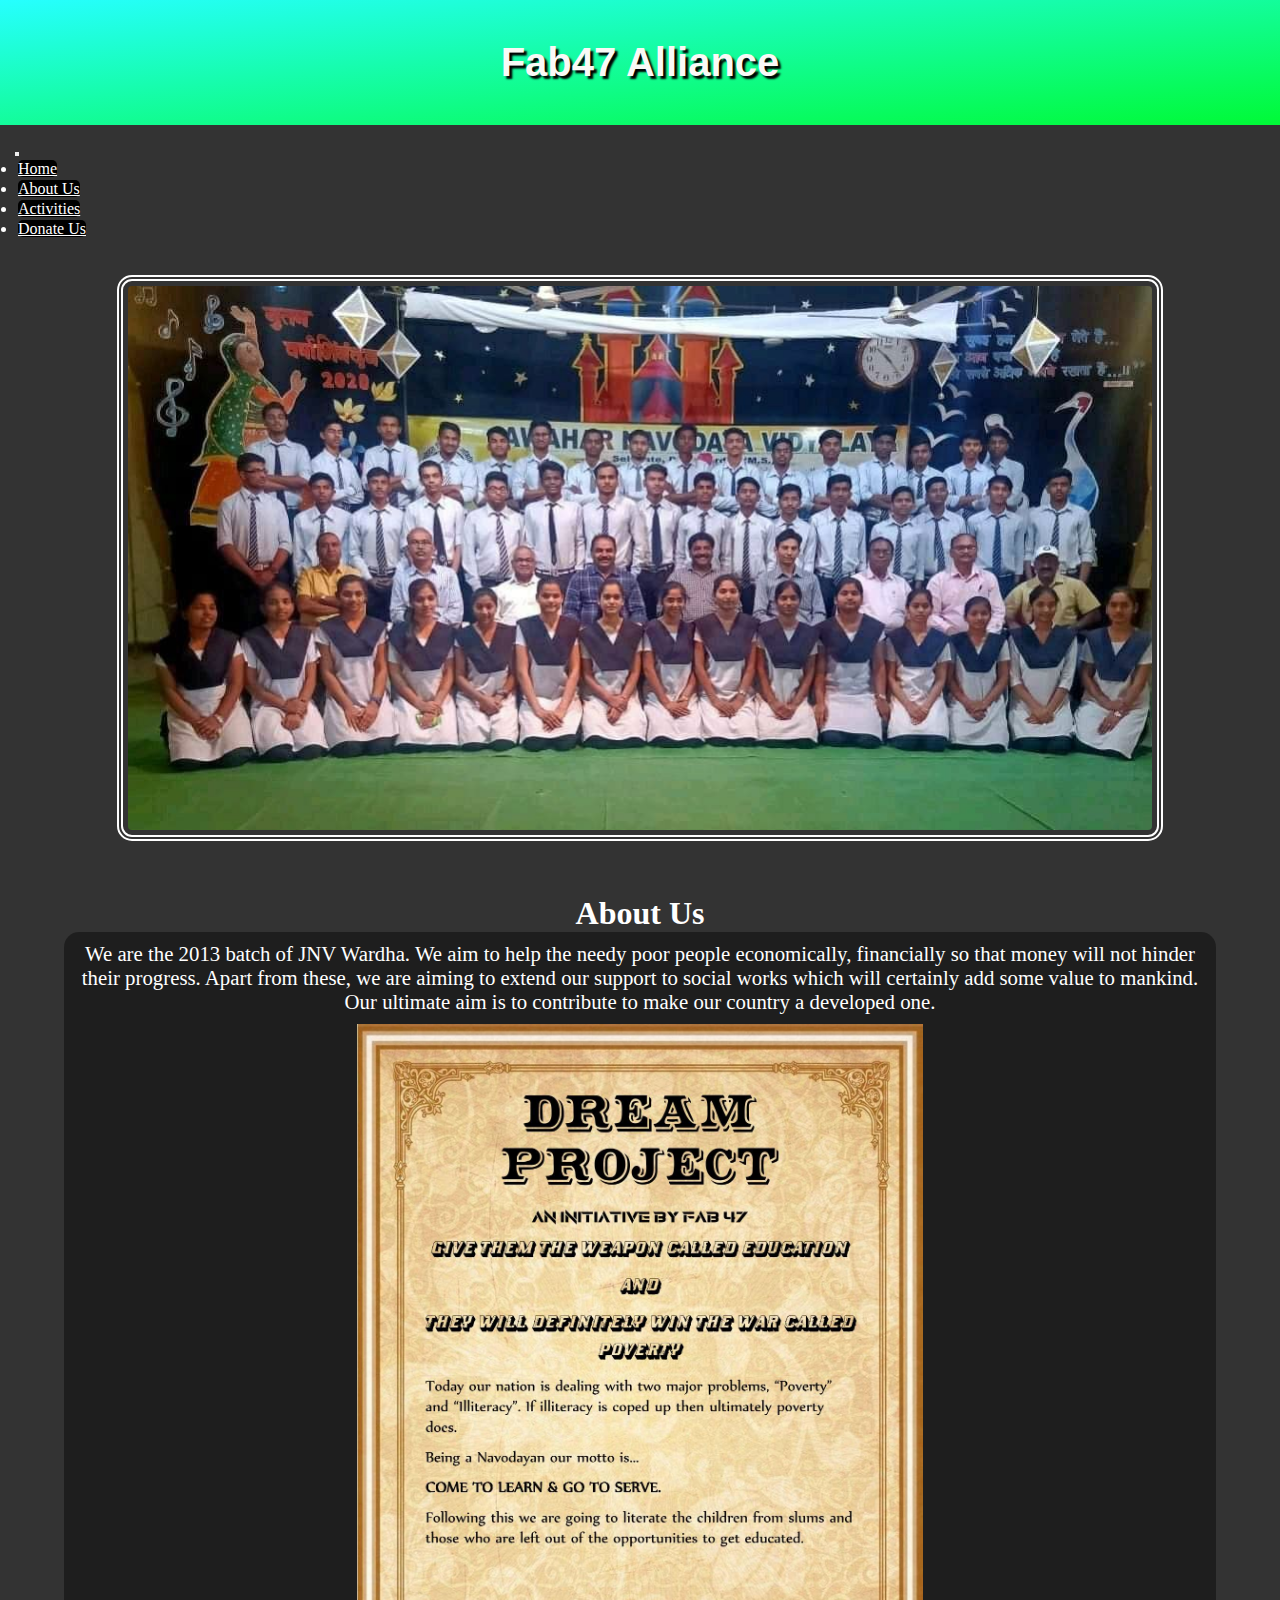
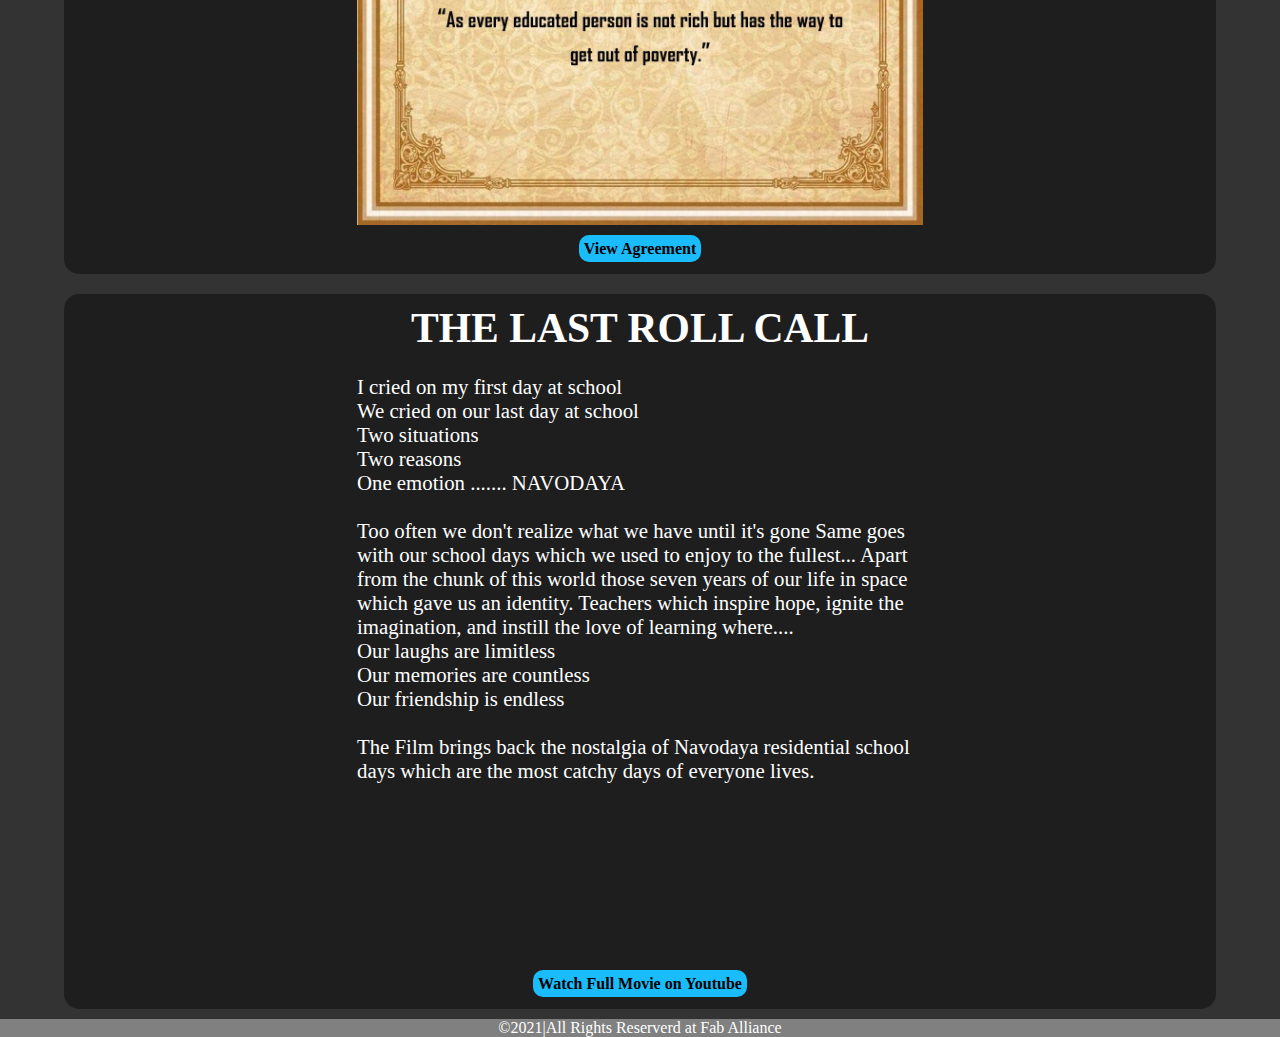
==== index.html @ 1cc44c47 "sticky nav" ====
<!DOCTYPE html>
<html>
    <!-- Site developed By Vinay Tajane on 15 Aug 2021 -->

<head>
    <meta charset="UTF-8">
    <meta http-equiv="X-UA-Compatible" content="IE=edge">
    <meta name="viewport" content="width=device-width, initial-scale=1.0">
    <title>Fab@47|Home</title>
    <!-- starting of bootstrap link -->
    <link href="https://cdn.jsdelivr.net/npm/bootstrap@5.1.0/dist/css/bootstrap.min.css" rel="stylesheet" integrity="sha384-KyZXEAg3QhqLMpG8r+8fhAXLRk2vvoC2f3B09zVXn8CA5QIVfZOJ3BCsw2P0p/We" crossorigin="anonymous">
    <script src="https://code.jquery.com/jquery-3.3.1.slim.min.js" integrity="sha384-q8i/X+965DzO0rT7abK41JStQIAqVgRVzpbzo5smXKp4YfRvH+8abtTE1Pi6jizo" crossorigin="anonymous"></script>
    <script src="https://cdnjs.cloudflare.com/ajax/libs/popper.js/1.14.3/umd/popper.min.js" integrity="sha384-ZMP7rVo3mIykV+2+9J3UJ46jBk0WLaUAdn689aCwoqbBJiSnjAK/l8WvCWPIPm49" crossorigin="anonymous"></script>
    <script src="https://stackpath.bootstrapcdn.com/bootstrap/4.1.3/js/bootstrap.min.js" integrity="sha384-ChfqqxuZUCnJSK3+MXmPNIyE6ZbWh2IMqE241rYiqJxyMiZ6OW/JmZQ5stwEULTy" crossorigin="anonymous"></script>
    <!-- ending of bootstrap link   -->
    <link rel="stylesheet" href="nav.css">
    <link rel="stylesheet" href="style.css">
    <link rel="shortcut icon" href="img/favicon.ico" type="image/x-icon">
</head>

<body>
    <header>
        <h1>Fab47 Alliance</h1>
    </header>
        <nav class="navbar sticky-top navbar-expand-lg navbar-dark bg-dark">
          <button class="navbar-toggler" type="button" data-toggle="collapse" data-target="#navbarTogglerDemo03" aria-controls="navbarTogglerDemo03" aria-expanded="false" aria-label="Toggle navigation">
            <span class="navbar-toggler-icon"></span>
          </button>
          <div class="collapse navbar-collapse justify-content-md-center" id="navbarTogglerDemo03">
            <ul class="navbar-nav text-center mr-auto mt-2 mt-lg-0">
			  <li class="nav-item">
				<a class="nav-link active" aria-current="page" href="#">Home</a>
			  </li>
			  <li class="nav-item">
				<a class="nav-link" href="#about_us">About Us</a>
			  </li>
			  <li class="nav-item">
				<a class="nav-link" href="activity.html">Activities</a>
			  </li>
              <li class="nav-item">
				<a class="nav-link" href="Payment_form.html">Donate Us</a>
			  </li>
			</ul>
		  </div>
		</div>
	  </nav>

    <img src="img/FabG.jpg" alt="Group Image" class="Group">
    <div id="about_us">
        <br><br><br>
        <h1>About Us</h1>
        <div class="about_us">
            <p>We are the 2013 batch of JNV Wardha. We aim to help the needy poor people economically, financially so that money will not hinder their progress. Apart from these, we are aiming to extend our support to social works which will certainly add some value to mankind. Our ultimate aim is to contribute to make our country a developed one.</p>
            <img src="img/Agrfront.jpg" alt="The Agreement" class="agreement">
            <a target="_blank" href="img/Agreement.pdf">View Agreement</a>
        </div>
    </div>
    <div class="tall">
        <h1>THE LAST ROLL CALL</h1>
        <div class="tallpara">
        <p>I cried on my first day at school</p>
        <p>We cried on our last day at school</p>
        <p>Two situations</p>
        <p>Two reasons</p>
        <p>One emotion ....... NAVODAYA</p>
        <br>
        <p>Too often we don't realize what we have until it's gone Same goes with our school days which we used to enjoy to the fullest... Apart from the chunk of this world those seven years of our life in space which gave us an identity. Teachers which inspire hope, ignite the imagination, and instill the love of learning where....</p>
        <p>Our laughs are limitless</p>
        <p>Our memories are countless</p>
        <p>Our friendship is endless</p>
        <br>
        <p>The Film brings back the nostalgia of Navodaya residential school days which are the most catchy days of everyone lives.

        </p>
    </div>
        <iframe src="https://www.youtube.com/embed/UygsYubXQI0" title="YouTube video player" frameborder="0" allow="accelerometer; autoplay; clipboard-write; encrypted-media; gyroscope; picture-in-picture" allowfullscreen></iframe>
        <br>
        <a href="https://youtu.be/MaGoFgRYoC4">Watch Full Movie on Youtube</a>
    </div>
    <footer>
        <p>&copy;2021|All Rights Reserverd at Fab Alliance</p>
    </footer>

</body>

</html>
---- nav.css ----
nav{padding: 15px;}
nav ul li a{
  background-color: black;
  color: white;
  border-radius: 5px;
  margin: 1px;
}
nav ul li{margin: 2px;}

li a:hover{background-color: coral;
  
}
footer{text-align: center;
background-color: gray;}
---- style.css ----
*{margin: 0px;
padding: 0px;
}

body{
  background-color: #333;
  color: white;
}

header {
  background-image: linear-gradient(to bottom right,rgb(38, 255, 255), rgb(0, 250, 54));
  padding: 40px;}

header h1 {text-align: center;
  font-family:Verdana, Geneva, Tahoma, sans-serif;
font-size: 40px;
text-shadow: 3px 3px 2px black;
color:#FAF9F6;
}
nav ul{
  justify-content:center;
}



.Group {
width: 80%;
display: block;
margin: auto;
margin-top: 20px;
border-radius: 15px;
padding: 5px;
border: 6px double white;
  }

  .agreement{
    width: 50%;
    display: block;
    margin: auto;
    padding:10px;

  }
  #about_us h1{text-align: center;
  
  }
  
  .about_us{
    background-color: rgba(0, 0, 0, 0.397);
    padding: 10px;
    padding-bottom: 15px;
    margin-left: 5%;
    margin-right: 5%;
    margin-bottom: 10px;
    font-size:1.3em;
    border-radius: 15px;
  text-align: center;}
  .about_us a{
      background-color: rgb(27, 188, 252);
      padding: 5px;
      color: black;
      border-radius: 10px;
      text-decoration: none;
      margin: 0px;
      font-weight: bold;
      font-size: 16px;
    }
    .about_us a:hover{background-color: rgb(0, 140, 255);}
    @media screen and (max-width:480px) {
      .agreement{ width:90%; }
      
    }

    .tall{
      background-color: rgba(0, 0, 0, 0.397);
      padding: 10px;
      padding-bottom: 15px;
      margin-left: 5%;
      margin-right: 5%;
      margin-top: 20px;
      margin-bottom: 10px;
      font-size:1.3em;
      border-radius: 15px;
    text-align: center;

    }
    .tallpara {
      padding:2% 25%;
      text-align: left;
    }
    @media screen and (max-width:480px) {
      .tallpara{padding: 1% 2%; }
      
    }
 
    .tall iframe{margin: 5px;
    }
    .tall a{
         background-color: rgb(27, 188, 252);
      padding: 5px;
      color: black;
      border-radius: 10px;
      text-decoration: none;
      font-weight: bold;
      font-size: 16px;
    }
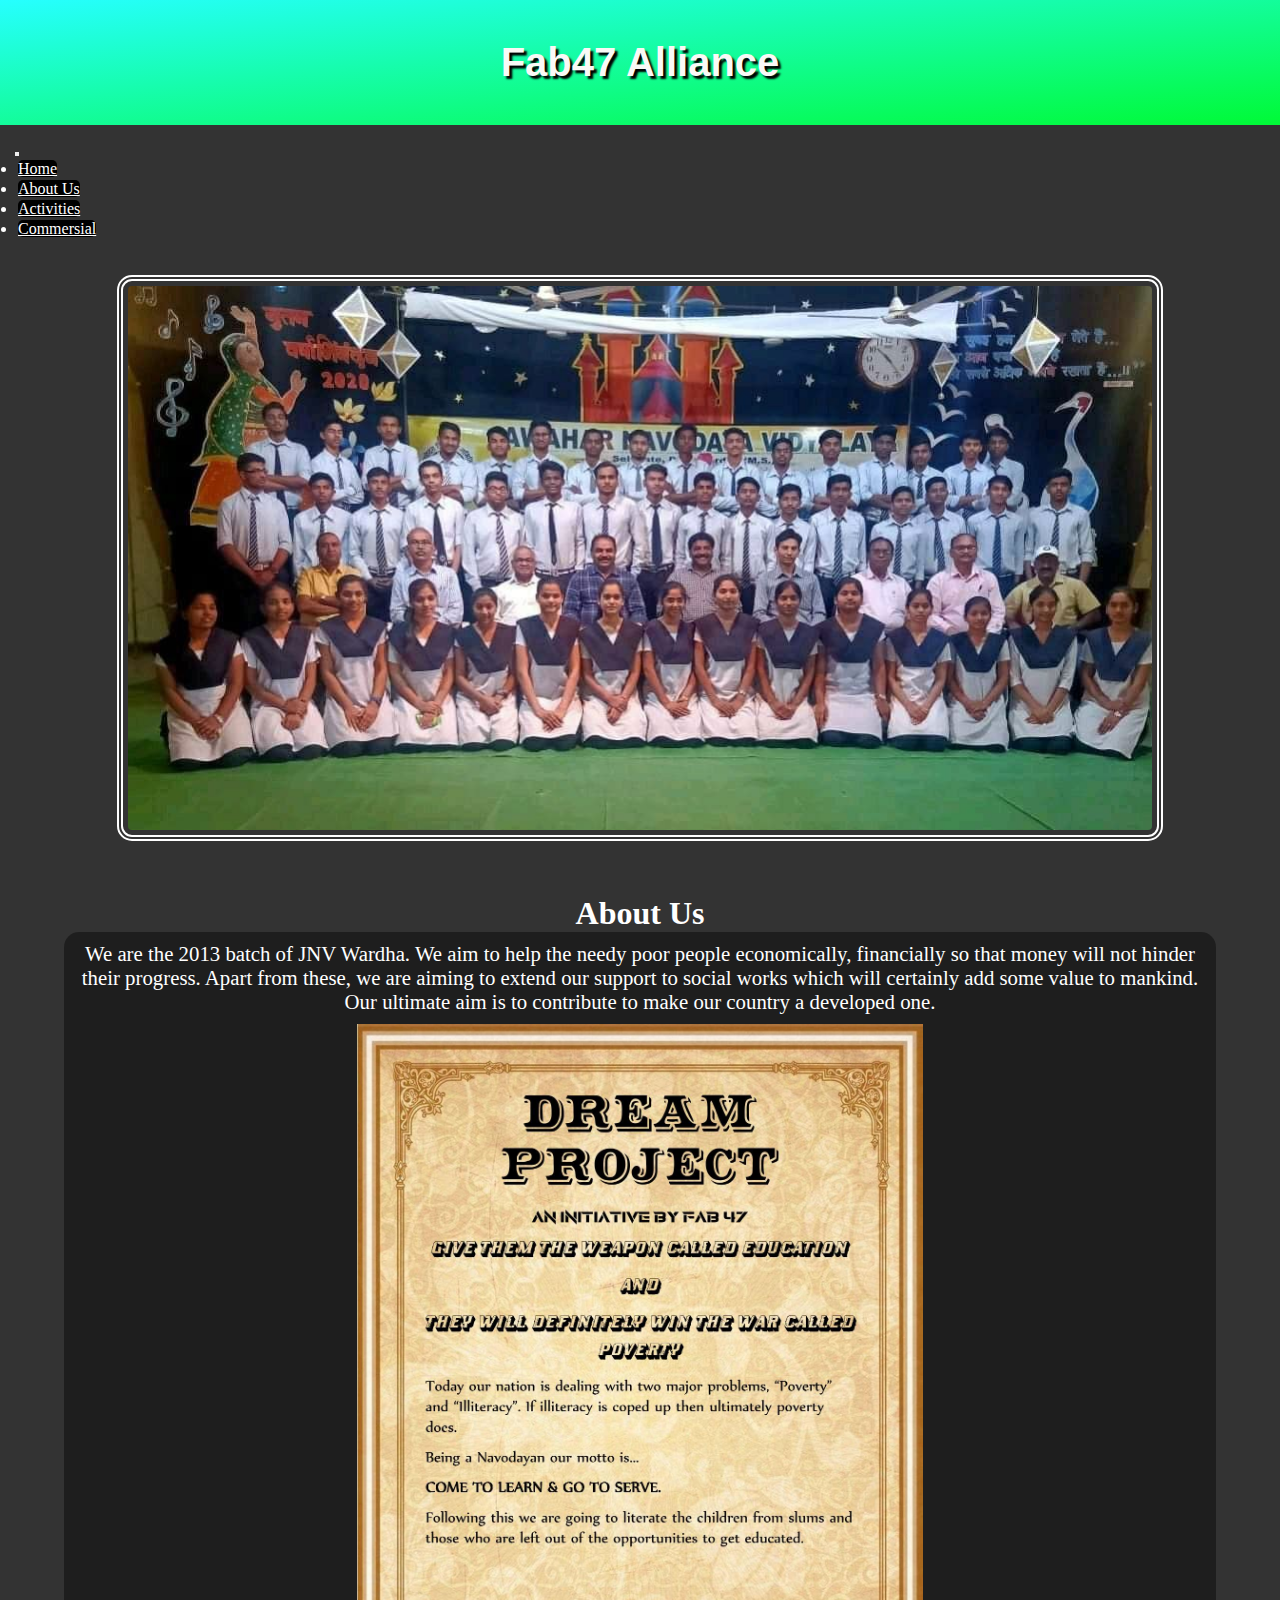
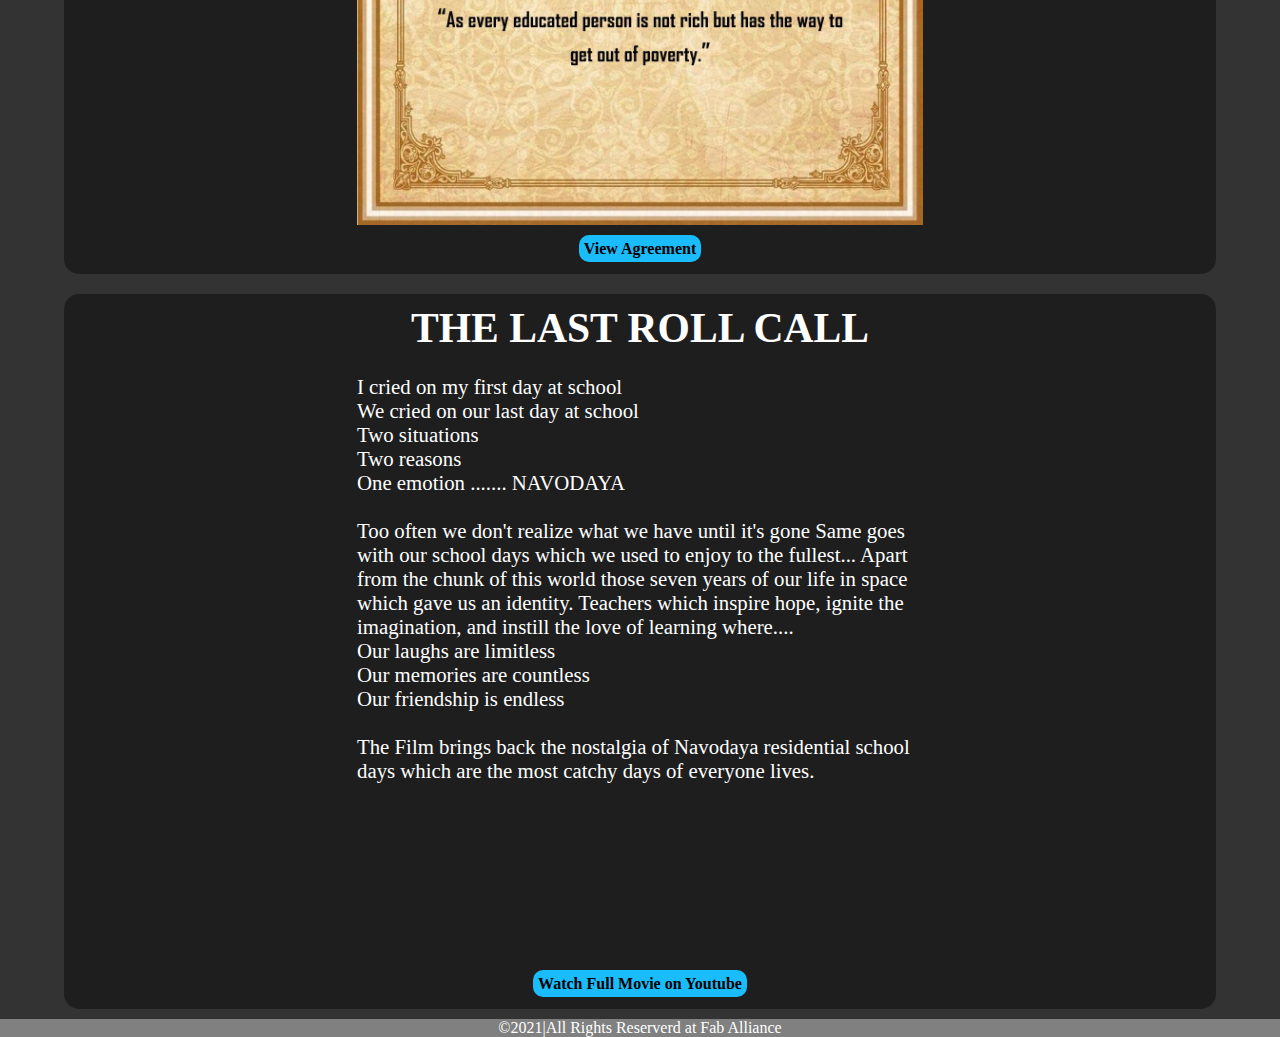
==== commit 4f211fe7: "removed unwanted and make comm page" ====
--- a/index.html
+++ b/index.html
@@ -38,7 +38,7 @@
 				<a class="nav-link" href="activity.html">Activities</a>
 			  </li>
               <li class="nav-item">
-				<a class="nav-link" href="Payment_form.html">Donate Us</a>
+				<a class="nav-link" href="commercial.html">Commersial</a>
 			  </li>
 			</ul>
 		  </div>
--- a/style.css
+++ b/style.css
@@ -1,6 +1,28 @@
 *{margin: 0px;
 padding: 0px;
 }
+
+/* Nav Adjustments */
+
+nav{padding: 15px;}
+nav ul li a{
+  background-color: black;
+  color: white;
+  border-radius: 5px;
+  margin: 1px;
+}
+nav ul li{margin: 2px;}
+
+li a:hover{background-color: coral;
+ 
+}
+
+nav ul{
+  justify-content:center;
+}
+
+footer{text-align: center;
+background-color: gray;}
 
 body{
   background-color: #333;
@@ -17,11 +39,6 @@
 text-shadow: 3px 3px 2px black;
 color:#FAF9F6;
 }
-nav ul{
-  justify-content:center;
-}
-
-
 
 .Group {
 width: 80%;
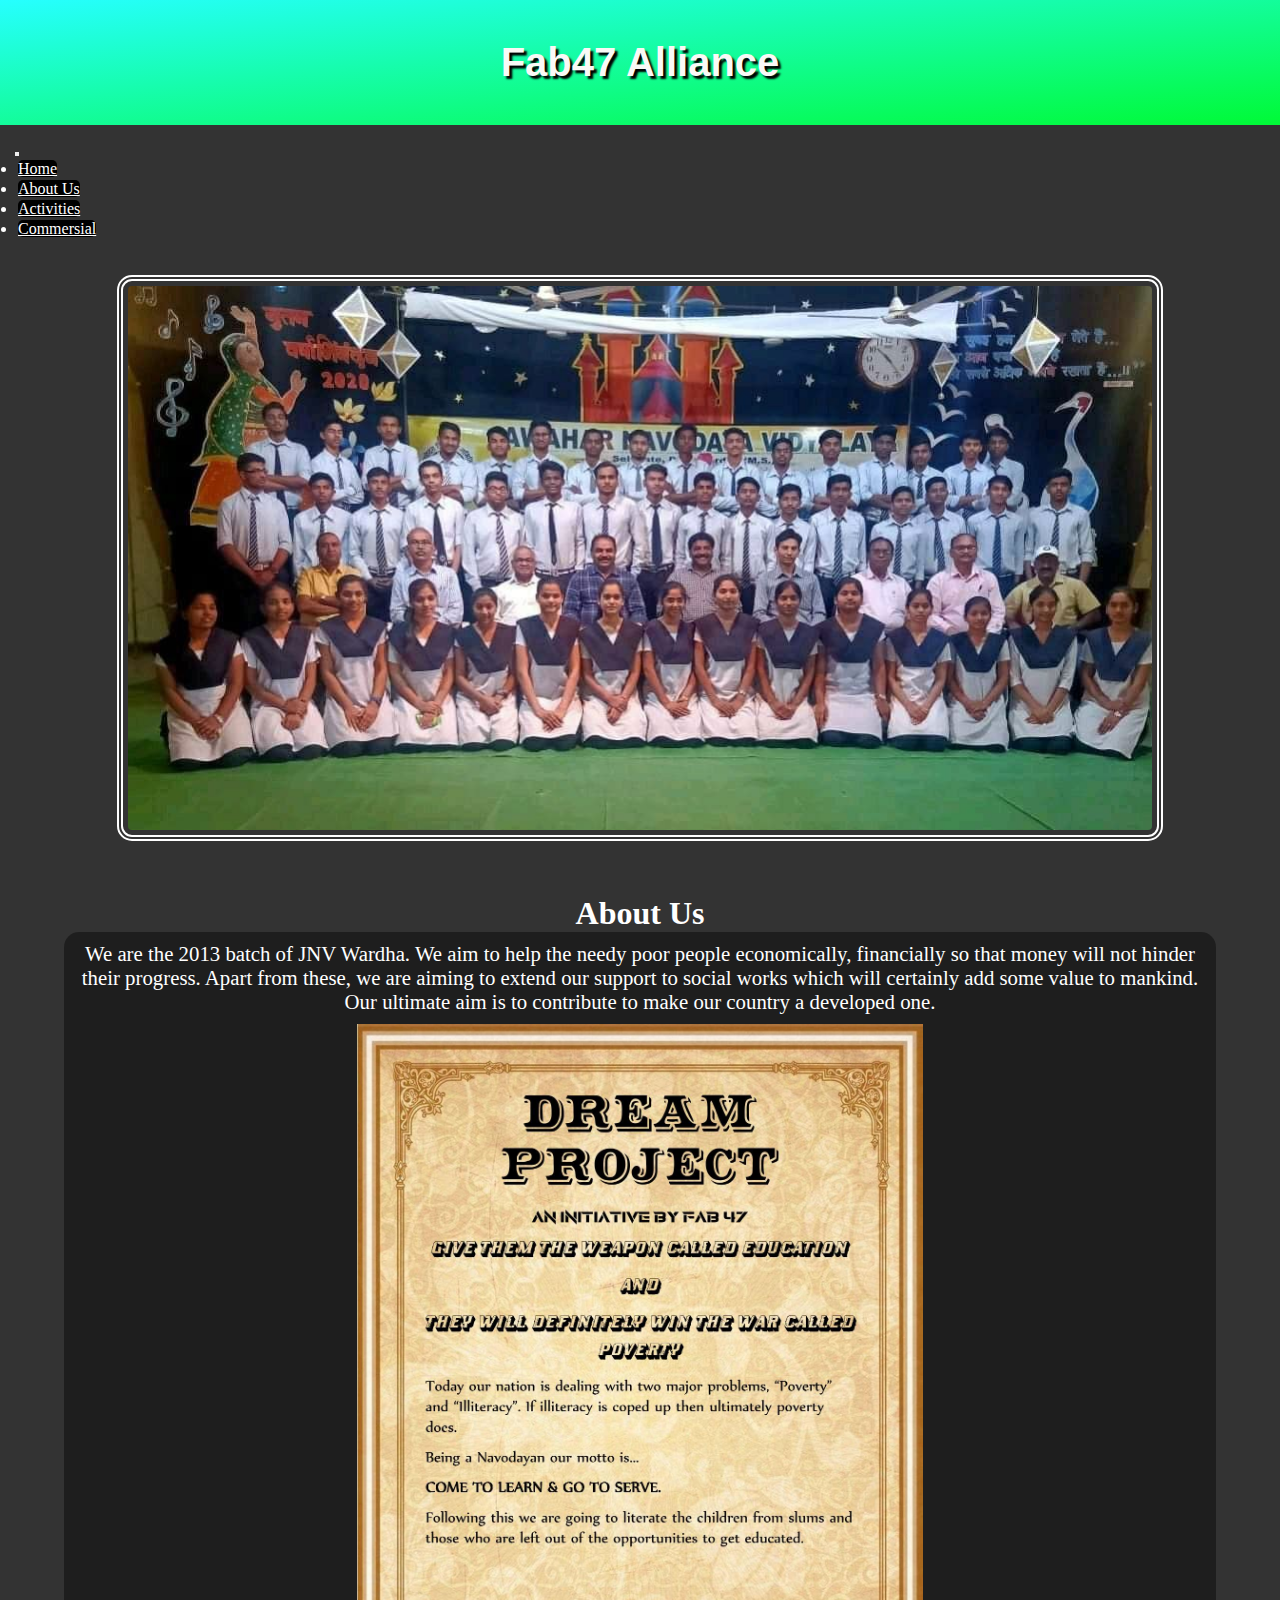
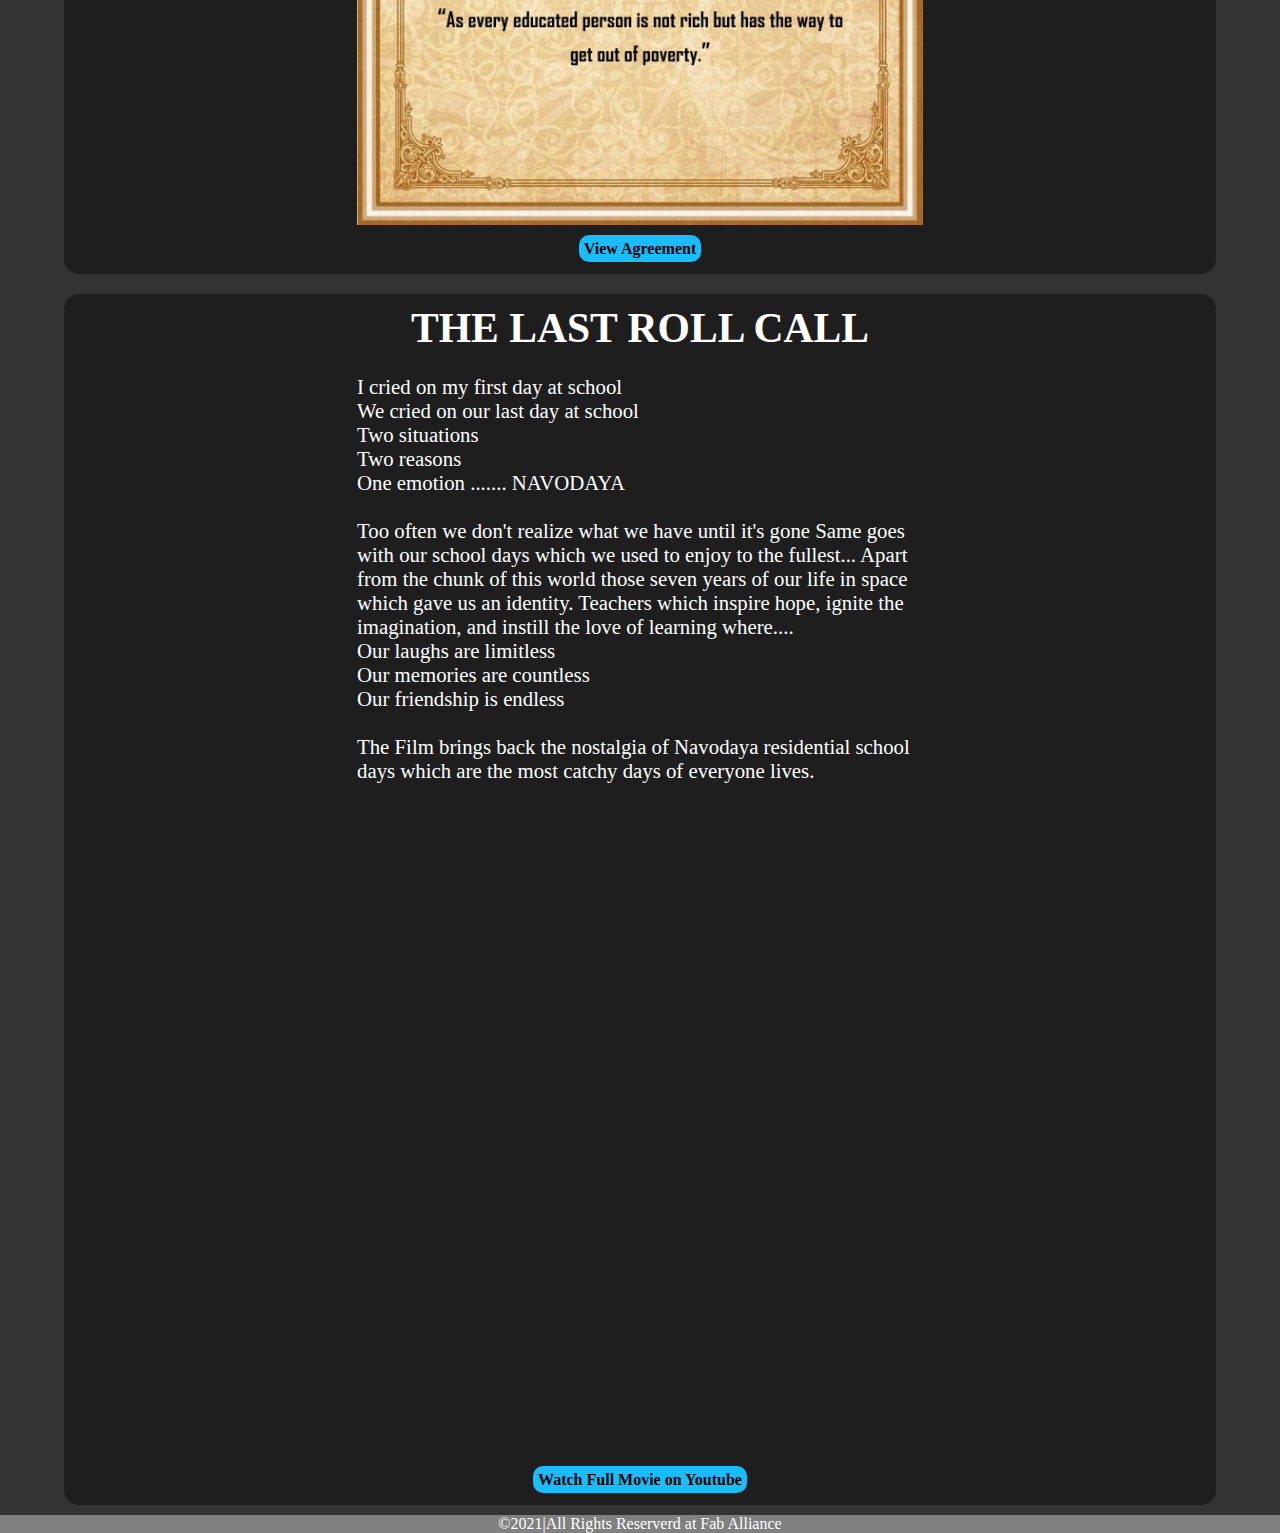
==== commit 4fd11cfb: "managed iframe" ====
--- a/index.html
+++ b/index.html
@@ -73,7 +73,10 @@
 
         </p>
     </div>
-        <iframe src="https://www.youtube.com/embed/UygsYubXQI0" title="YouTube video player" frameborder="0" allow="accelerometer; autoplay; clipboard-write; encrypted-media; gyroscope; picture-in-picture" allowfullscreen></iframe>
+        <div class="container_iframe">
+          
+          <iframe width="560" height="315" src="https://www.youtube.com/embed/UygsYubXQI0" title="YouTube video player" frameborder="0" allow="accelerometer; autoplay; clipboard-write; encrypted-media; gyroscope; picture-in-picture" allowfullscreen></iframe>
+        </div>
         <br>
         <a href="https://youtu.be/MaGoFgRYoC4">Watch Full Movie on Youtube</a>
     </div>
--- a/style.css
+++ b/style.css
@@ -108,9 +108,7 @@
       .tallpara{padding: 1% 2%; }
       
     }
- 
-    .tall iframe{margin: 5px;
-    }
+
     .tall a{
          background-color: rgb(27, 188, 252);
       padding: 5px;
@@ -120,4 +118,19 @@
       font-weight: bold;
       font-size: 16px;
     }
+
+    .container_iframe {
+      position: relative;
+      width: 100%;
+      padding-bottom: 56.25%; 
+      height: 0;
+    }
+    .container_iframe iframe{
+      position: absolute;
+      top:0;
+      left: 0;
+      width: 100%;
+      height: 100%;
+      padding:0px 20px;
+    }
   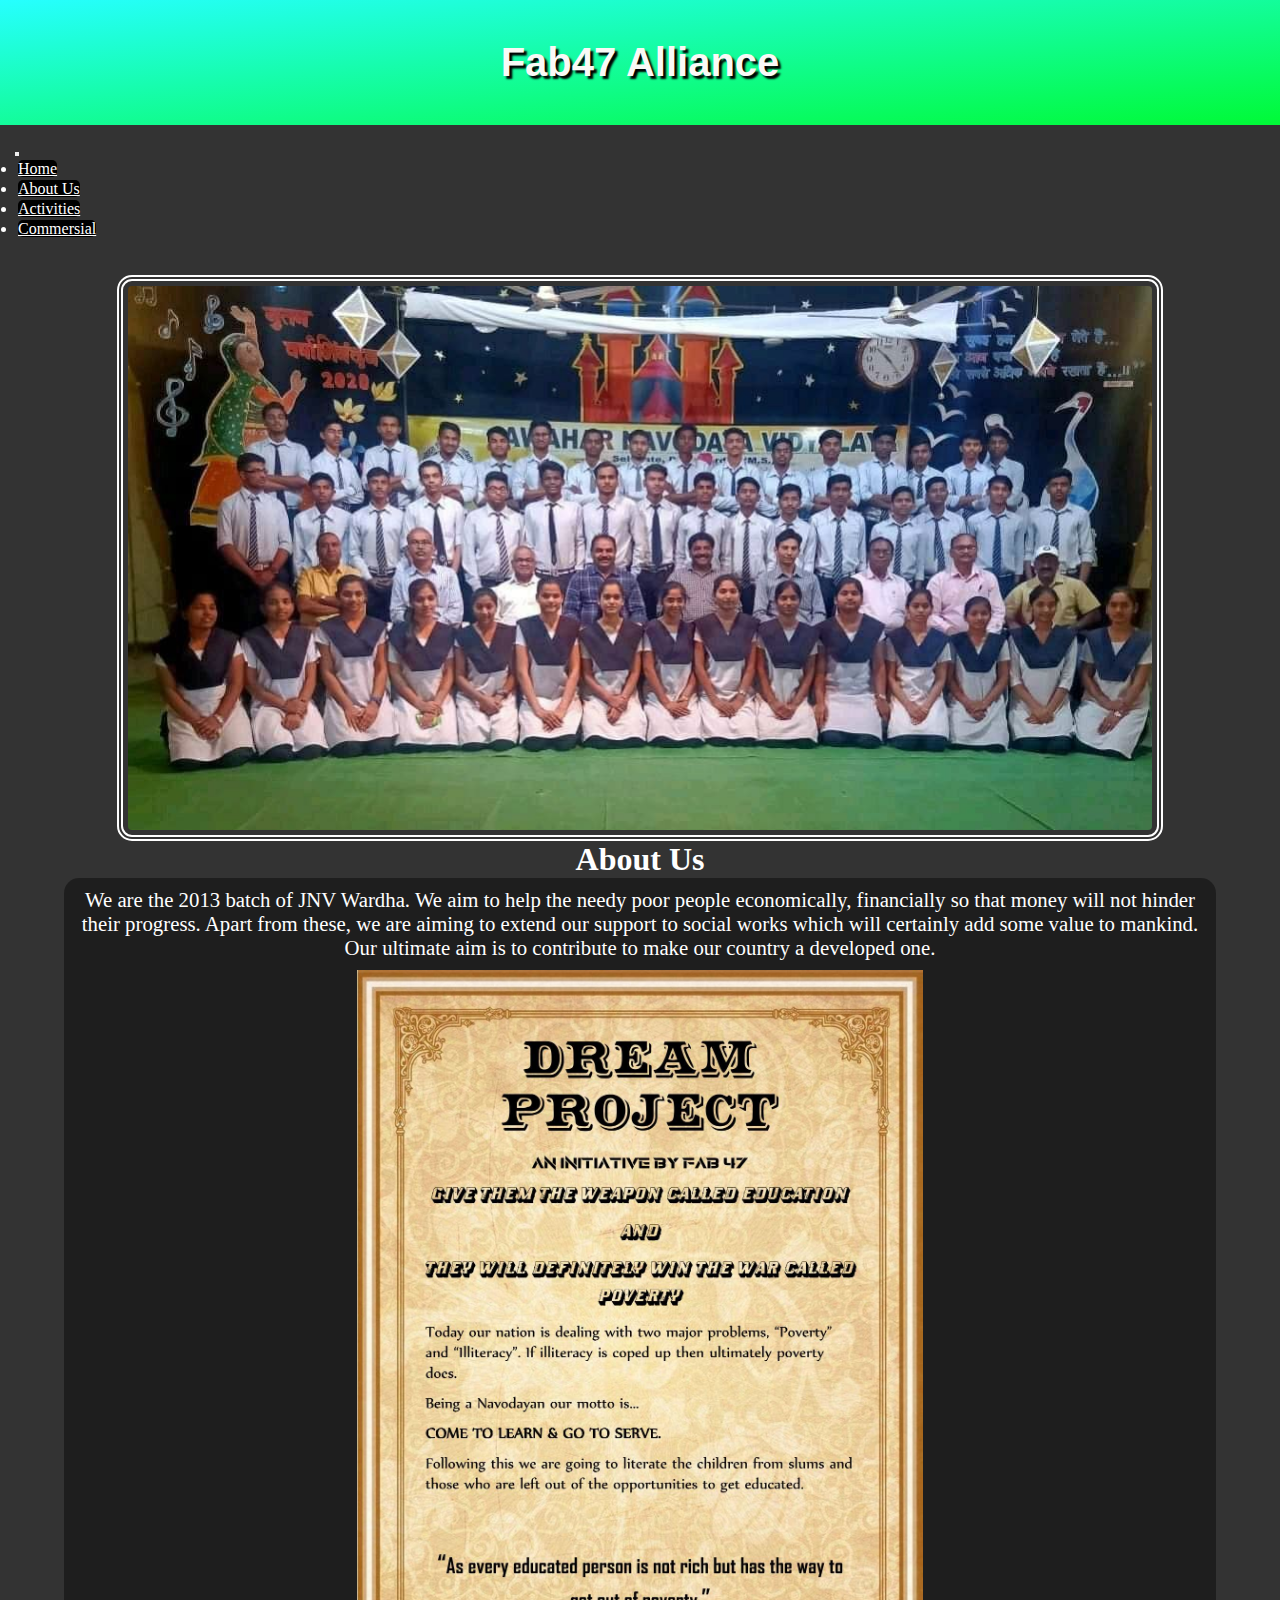
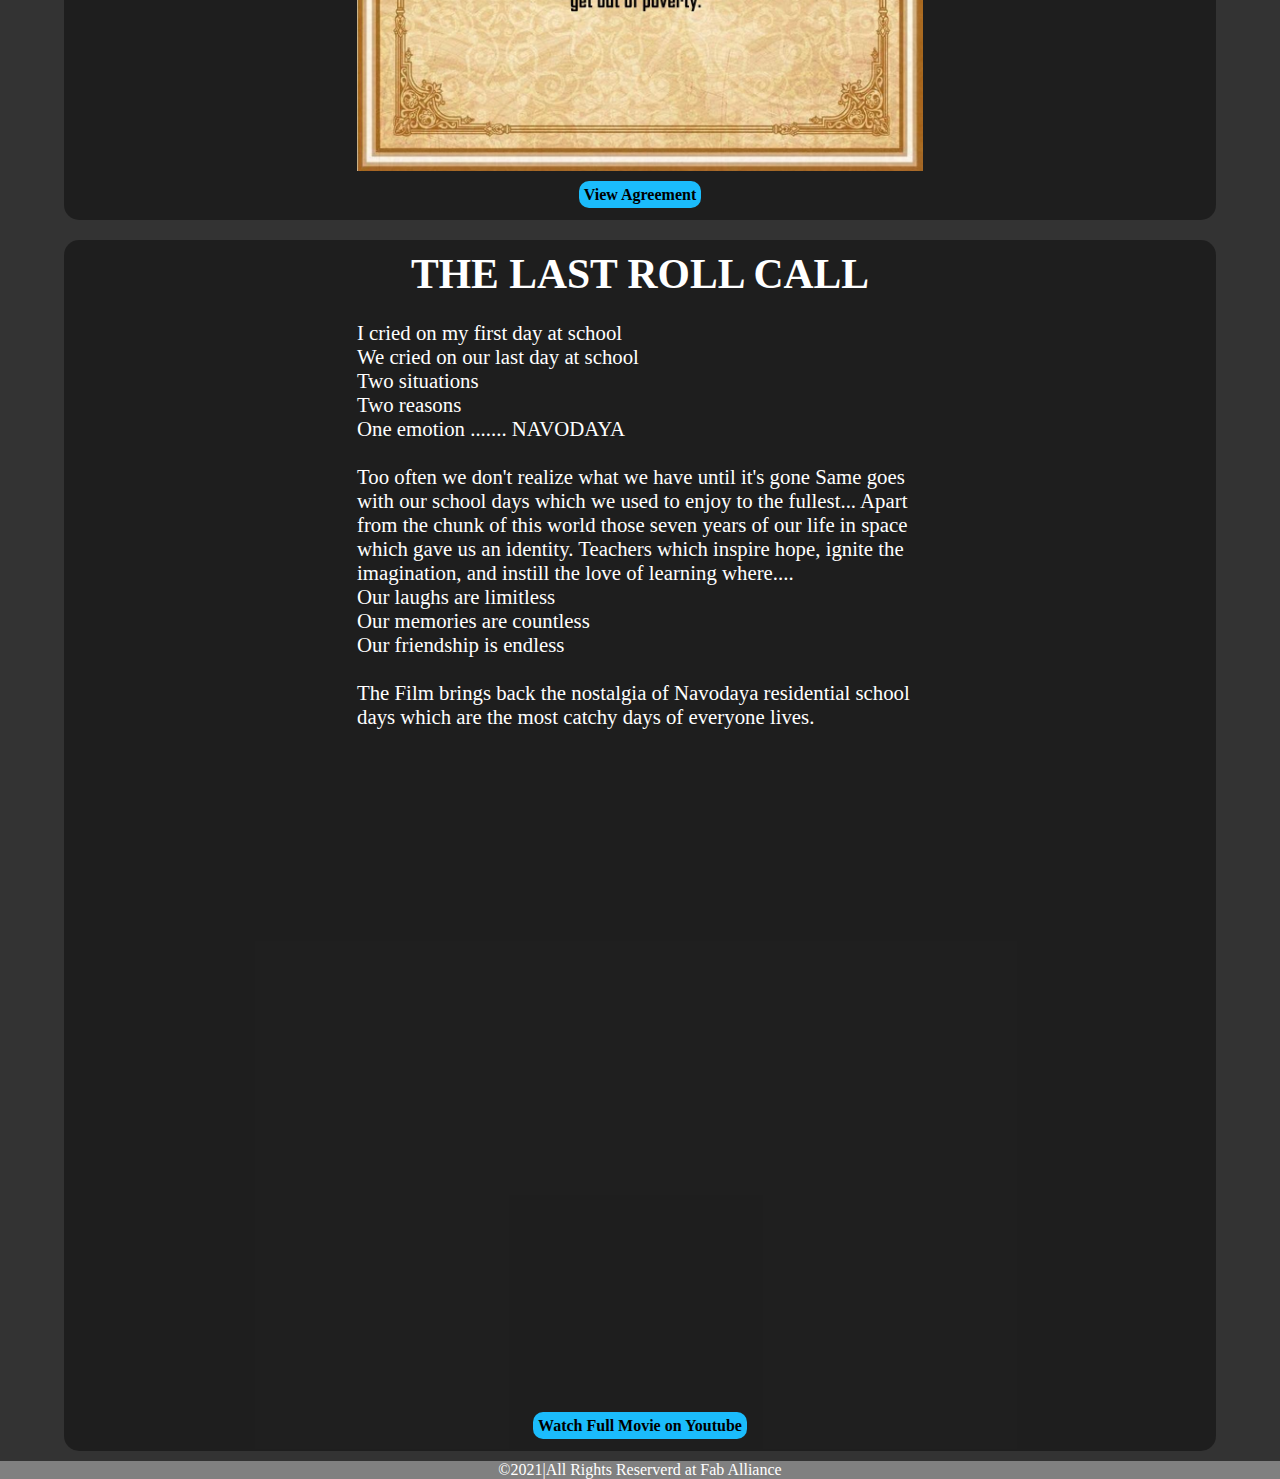
==== commit cac528f8: "br rm" ====
--- a/index.html
+++ b/index.html
@@ -22,7 +22,7 @@
     <header>
         <h1>Fab47 Alliance</h1>
     </header>
-        <nav class="navbar sticky-top navbar-expand-lg navbar-dark bg-dark">
+        <nav class="navbar navbar-expand-lg navbar-dark bg-dark">
           <button class="navbar-toggler" type="button" data-toggle="collapse" data-target="#navbarTogglerDemo03" aria-controls="navbarTogglerDemo03" aria-expanded="false" aria-label="Toggle navigation">
             <span class="navbar-toggler-icon"></span>
           </button>
@@ -47,7 +47,6 @@
 
     <img src="img/FabG.jpg" alt="Group Image" class="Group">
     <div id="about_us">
-        <br><br><br>
         <h1>About Us</h1>
         <div class="about_us">
             <p>We are the 2013 batch of JNV Wardha. We aim to help the needy poor people economically, financially so that money will not hinder their progress. Apart from these, we are aiming to extend our support to social works which will certainly add some value to mankind. Our ultimate aim is to contribute to make our country a developed one.</p>
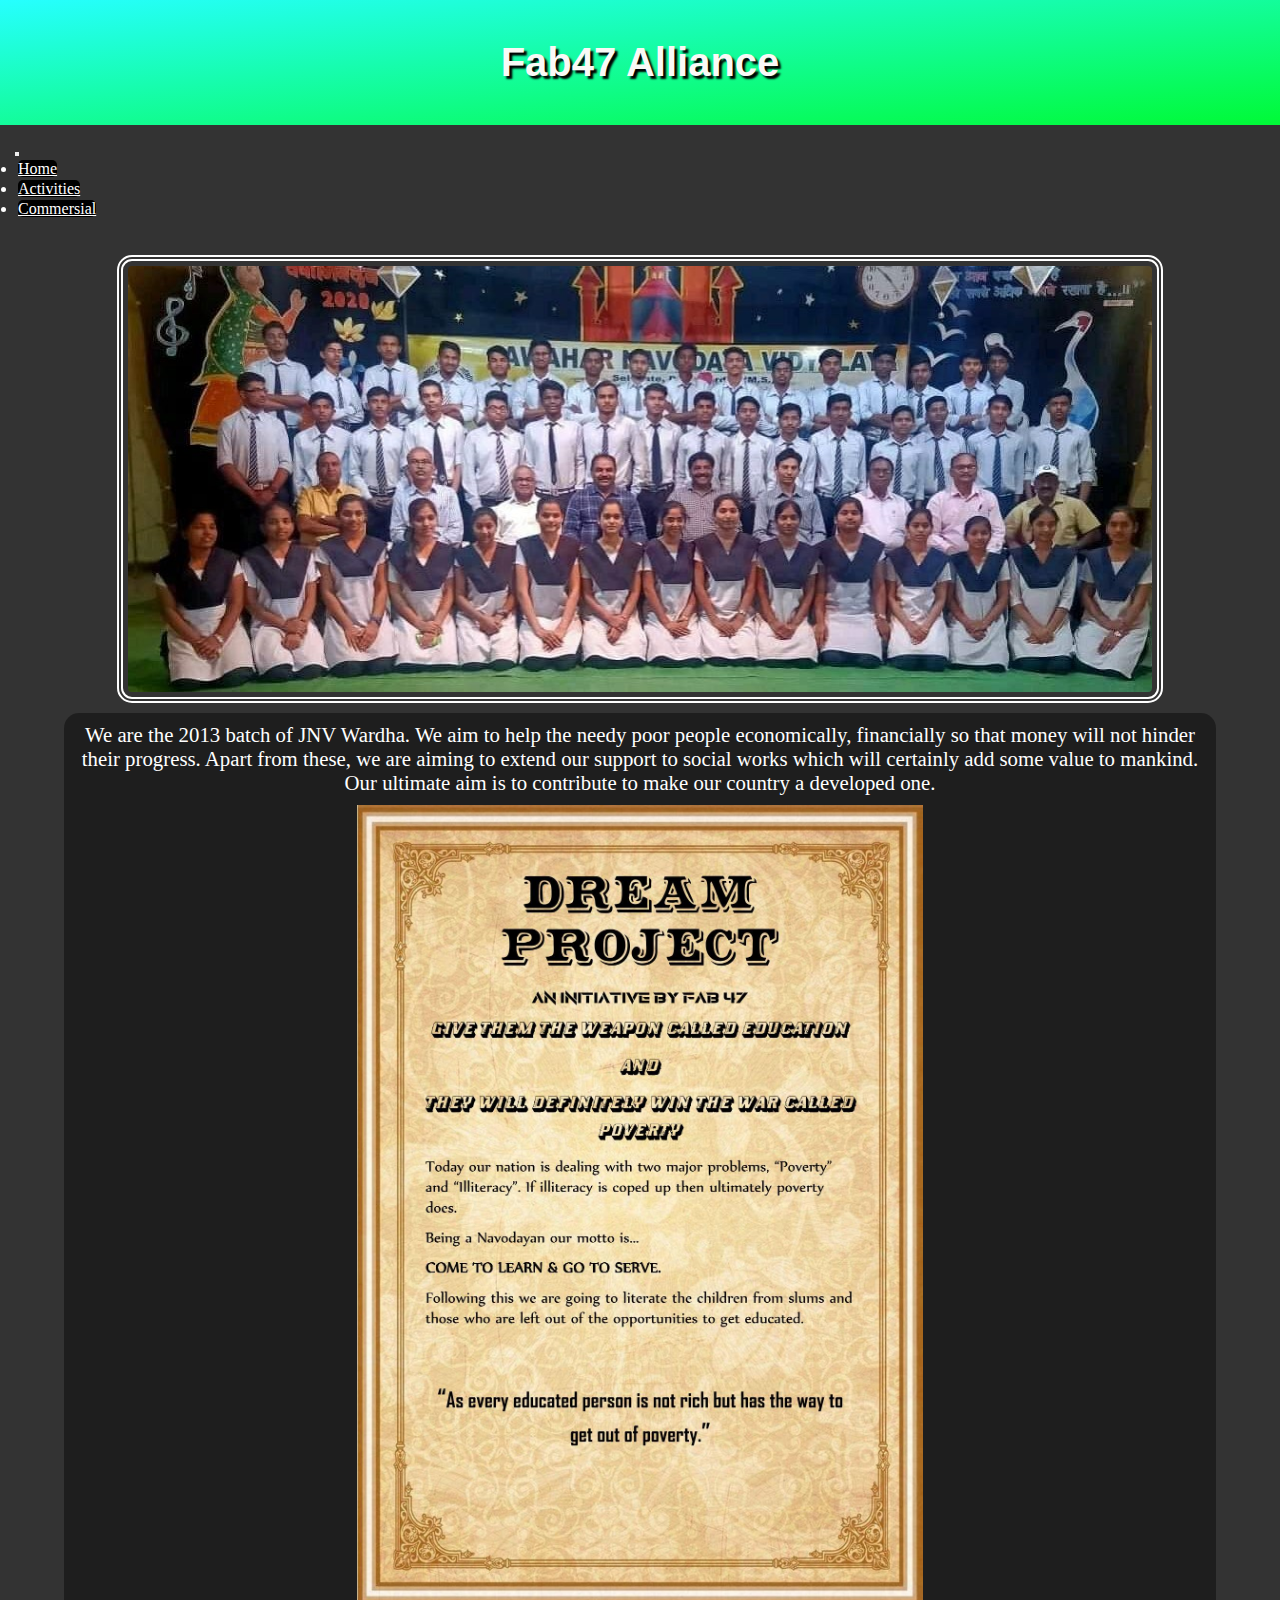
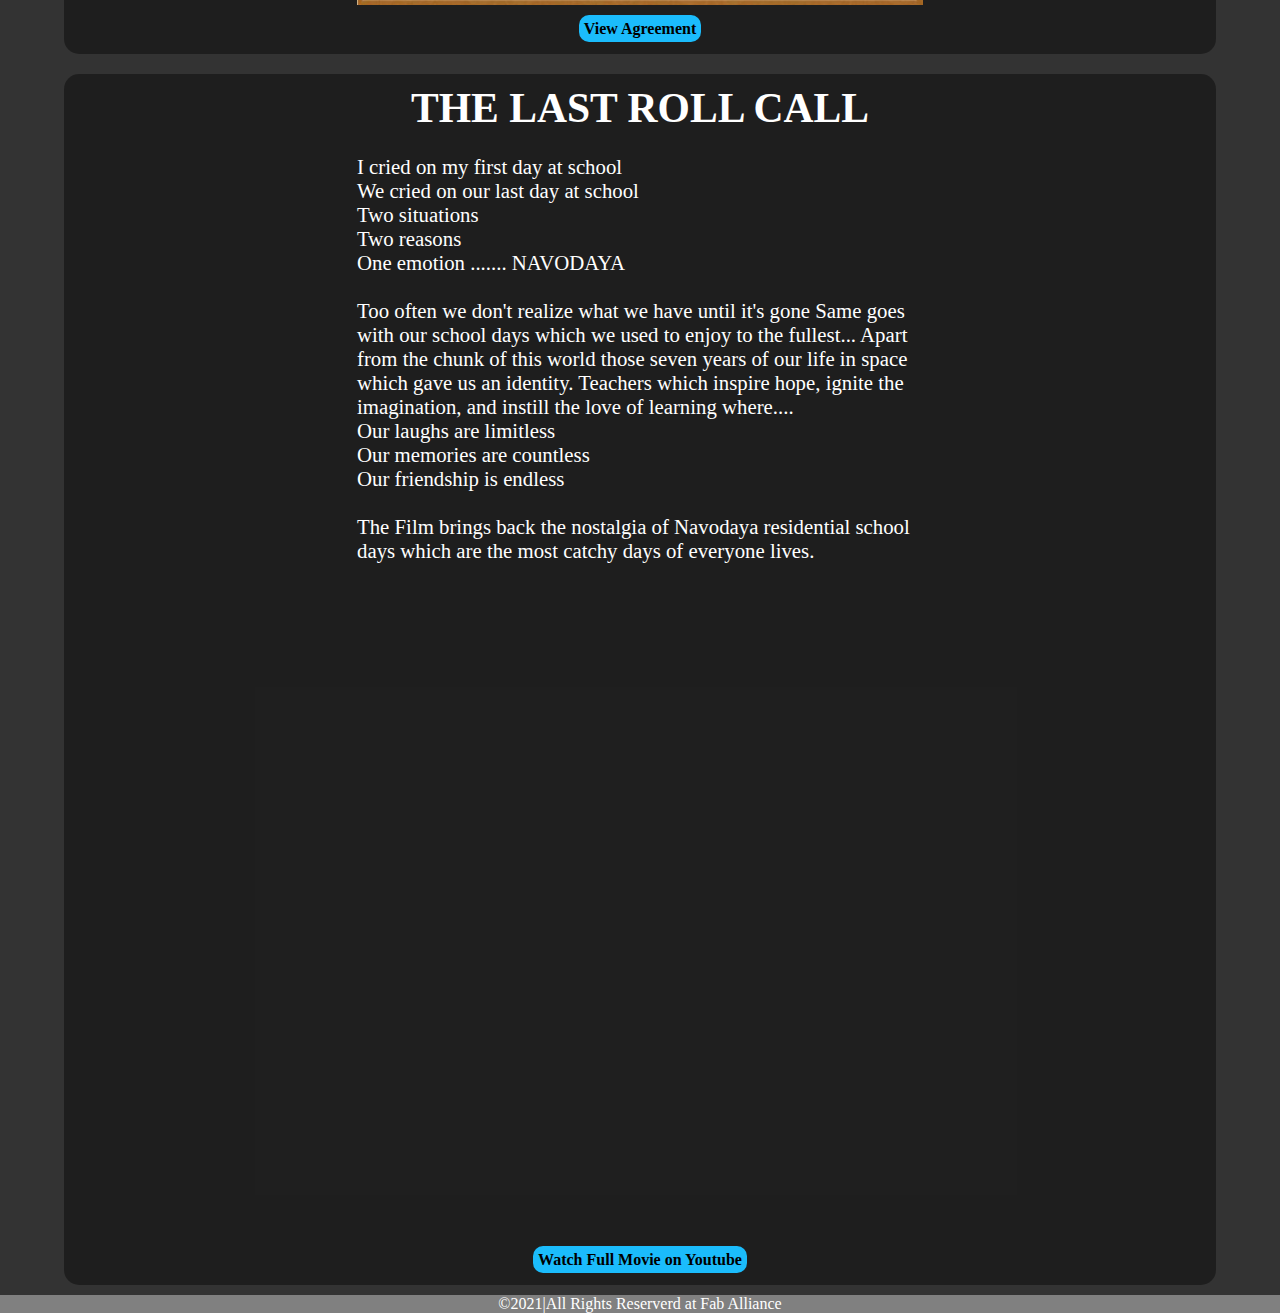
==== commit 2ecbfe0e: "removed about us" ====
--- a/index.html
+++ b/index.html
@@ -1,87 +1,99 @@
 <!DOCTYPE html>
 <html>
-    <!-- Site developed By Vinay Tajane on 15 Aug 2021 -->
+<!-- Site developed By Vinay Tajane on 15 Aug 2021 -->
 
 <head>
-    <meta charset="UTF-8">
-    <meta http-equiv="X-UA-Compatible" content="IE=edge">
-    <meta name="viewport" content="width=device-width, initial-scale=1.0">
-    <title>Fab@47|Home</title>
-    <!-- starting of bootstrap link -->
-    <link href="https://cdn.jsdelivr.net/npm/bootstrap@5.1.0/dist/css/bootstrap.min.css" rel="stylesheet" integrity="sha384-KyZXEAg3QhqLMpG8r+8fhAXLRk2vvoC2f3B09zVXn8CA5QIVfZOJ3BCsw2P0p/We" crossorigin="anonymous">
-    <script src="https://code.jquery.com/jquery-3.3.1.slim.min.js" integrity="sha384-q8i/X+965DzO0rT7abK41JStQIAqVgRVzpbzo5smXKp4YfRvH+8abtTE1Pi6jizo" crossorigin="anonymous"></script>
-    <script src="https://cdnjs.cloudflare.com/ajax/libs/popper.js/1.14.3/umd/popper.min.js" integrity="sha384-ZMP7rVo3mIykV+2+9J3UJ46jBk0WLaUAdn689aCwoqbBJiSnjAK/l8WvCWPIPm49" crossorigin="anonymous"></script>
-    <script src="https://stackpath.bootstrapcdn.com/bootstrap/4.1.3/js/bootstrap.min.js" integrity="sha384-ChfqqxuZUCnJSK3+MXmPNIyE6ZbWh2IMqE241rYiqJxyMiZ6OW/JmZQ5stwEULTy" crossorigin="anonymous"></script>
-    <!-- ending of bootstrap link   -->
-    <link rel="stylesheet" href="nav.css">
-    <link rel="stylesheet" href="style.css">
-    <link rel="shortcut icon" href="img/favicon.ico" type="image/x-icon">
+  <meta charset="UTF-8">
+  <meta http-equiv="X-UA-Compatible" content="IE=edge">
+  <meta name="viewport" content="width=device-width, initial-scale=1.0">
+  <title>Fab@47|Home</title>
+  <!-- starting of bootstrap link -->
+  <link href="https://cdn.jsdelivr.net/npm/bootstrap@5.1.0/dist/css/bootstrap.min.css" rel="stylesheet"
+    integrity="sha384-KyZXEAg3QhqLMpG8r+8fhAXLRk2vvoC2f3B09zVXn8CA5QIVfZOJ3BCsw2P0p/We" crossorigin="anonymous">
+  <script src="https://code.jquery.com/jquery-3.3.1.slim.min.js"
+    integrity="sha384-q8i/X+965DzO0rT7abK41JStQIAqVgRVzpbzo5smXKp4YfRvH+8abtTE1Pi6jizo"
+    crossorigin="anonymous"></script>
+  <script src="https://cdnjs.cloudflare.com/ajax/libs/popper.js/1.14.3/umd/popper.min.js"
+    integrity="sha384-ZMP7rVo3mIykV+2+9J3UJ46jBk0WLaUAdn689aCwoqbBJiSnjAK/l8WvCWPIPm49"
+    crossorigin="anonymous"></script>
+  <script src="https://stackpath.bootstrapcdn.com/bootstrap/4.1.3/js/bootstrap.min.js"
+    integrity="sha384-ChfqqxuZUCnJSK3+MXmPNIyE6ZbWh2IMqE241rYiqJxyMiZ6OW/JmZQ5stwEULTy"
+    crossorigin="anonymous"></script>
+  <!-- ending of bootstrap link   -->
+  <link rel="stylesheet" href="nav.css">
+  <link rel="stylesheet" href="style.css">
+  <link rel="shortcut icon" href="img/favicon.ico" type="image/x-icon">
 </head>
 
 <body>
-    <header>
-        <h1>Fab47 Alliance</h1>
-    </header>
-        <nav class="navbar navbar-expand-lg navbar-dark bg-dark">
-          <button class="navbar-toggler" type="button" data-toggle="collapse" data-target="#navbarTogglerDemo03" aria-controls="navbarTogglerDemo03" aria-expanded="false" aria-label="Toggle navigation">
-            <span class="navbar-toggler-icon"></span>
-          </button>
-          <div class="collapse navbar-collapse justify-content-md-center" id="navbarTogglerDemo03">
-            <ul class="navbar-nav text-center mr-auto mt-2 mt-lg-0">
-			  <li class="nav-item">
-				<a class="nav-link active" aria-current="page" href="#">Home</a>
-			  </li>
-			  <li class="nav-item">
-				<a class="nav-link" href="#about_us">About Us</a>
-			  </li>
-			  <li class="nav-item">
-				<a class="nav-link" href="activity.html">Activities</a>
-			  </li>
-              <li class="nav-item">
-				<a class="nav-link" href="commercial.html">Commersial</a>
-			  </li>
-			</ul>
-		  </div>
-		</div>
-	  </nav>
+  <header>
+    <h1>Fab47 Alliance</h1>
+  </header>
+  <nav class="navbar navbar-expand-lg navbar-dark bg-dark">
+    <button class="navbar-toggler" type="button" data-toggle="collapse" data-target="#navbarTogglerDemo03"
+      aria-controls="navbarTogglerDemo03" aria-expanded="false" aria-label="Toggle navigation">
+      <span class="navbar-toggler-icon"></span>
+    </button>
+    <div class="collapse navbar-collapse justify-content-md-center" id="navbarTogglerDemo03">
+      <ul class="navbar-nav text-center mr-auto mt-2 mt-lg-0">
+        <li class="nav-item">
+          <a class="nav-link active" aria-current="page" href="#">Home</a>
+        </li>
+        <li class="nav-item">
+          <a class="nav-link" href="activity.html">Activities</a>
+        </li>
+        <li class="nav-item">
+          <a class="nav-link" href="commercial.html">Commersial</a>
+        </li>
+      </ul>
+    </div>
+    </div>
+  </nav>
 
-    <img src="img/FabG.jpg" alt="Group Image" class="Group">
-    <div id="about_us">
-        <h1>About Us</h1>
-        <div class="about_us">
-            <p>We are the 2013 batch of JNV Wardha. We aim to help the needy poor people economically, financially so that money will not hinder their progress. Apart from these, we are aiming to extend our support to social works which will certainly add some value to mankind. Our ultimate aim is to contribute to make our country a developed one.</p>
-            <img src="img/Agrfront.jpg" alt="The Agreement" class="agreement">
-            <a target="_blank" href="img/Agreement.pdf">View Agreement</a>
-        </div>
+  <img src="img/FabG.jpg" alt="Group Image" class="Group">
+
+  <div class="about_us">
+    <p>We are the 2013 batch of JNV Wardha. We aim to help the needy poor people economically, financially so that
+      money will not hinder their progress. Apart from these, we are aiming to extend our support to social works
+      which will certainly add some value to mankind. Our ultimate aim is to contribute to make our country a
+      developed one.</p>
+    <img src="img/Agrfront.jpg" alt="The Agreement" class="agreement">
+    <a target="_blank" href="img/Agreement.pdf">View Agreement</a>
+  </div>
+  </div>
+  <div class="tall">
+    <h1>THE LAST ROLL CALL</h1>
+    <div class="tallpara">
+      <p>I cried on my first day at school</p>
+      <p>We cried on our last day at school</p>
+      <p>Two situations</p>
+      <p>Two reasons</p>
+      <p>One emotion ....... NAVODAYA</p>
+      <br>
+      <p>Too often we don't realize what we have until it's gone Same goes with our school days which we used to enjoy
+        to the fullest... Apart from the chunk of this world those seven years of our life in space which gave us an
+        identity. Teachers which inspire hope, ignite the imagination, and instill the love of learning where....</p>
+      <p>Our laughs are limitless</p>
+      <p>Our memories are countless</p>
+      <p>Our friendship is endless</p>
+      <br>
+      <p>The Film brings back the nostalgia of Navodaya residential school days which are the most catchy days of
+        everyone lives.
+
+      </p>
     </div>
-    <div class="tall">
-        <h1>THE LAST ROLL CALL</h1>
-        <div class="tallpara">
-        <p>I cried on my first day at school</p>
-        <p>We cried on our last day at school</p>
-        <p>Two situations</p>
-        <p>Two reasons</p>
-        <p>One emotion ....... NAVODAYA</p>
-        <br>
-        <p>Too often we don't realize what we have until it's gone Same goes with our school days which we used to enjoy to the fullest... Apart from the chunk of this world those seven years of our life in space which gave us an identity. Teachers which inspire hope, ignite the imagination, and instill the love of learning where....</p>
-        <p>Our laughs are limitless</p>
-        <p>Our memories are countless</p>
-        <p>Our friendship is endless</p>
-        <br>
-        <p>The Film brings back the nostalgia of Navodaya residential school days which are the most catchy days of everyone lives.
+    <div class="container_iframe">
 
-        </p>
+      <iframe width="560" height="315" src="https://www.youtube.com/embed/UygsYubXQI0" title="YouTube video player"
+        frameborder="0" allow="accelerometer; autoplay; clipboard-write; encrypted-media; gyroscope; picture-in-picture"
+        allowfullscreen></iframe>
     </div>
-        <div class="container_iframe">
-          
-          <iframe width="560" height="315" src="https://www.youtube.com/embed/UygsYubXQI0" title="YouTube video player" frameborder="0" allow="accelerometer; autoplay; clipboard-write; encrypted-media; gyroscope; picture-in-picture" allowfullscreen></iframe>
-        </div>
-        <br>
-        <a href="https://youtu.be/MaGoFgRYoC4">Watch Full Movie on Youtube</a>
-    </div>
-    <footer>
-        <p>&copy;2021|All Rights Reserverd at Fab Alliance</p>
-    </footer>
+    <br>
+    <a href="https://youtu.be/MaGoFgRYoC4">Watch Full Movie on Youtube</a>
+  </div>
+  <footer>
+    <p>&copy;2021|All Rights Reserverd at Fab Alliance</p>
+  </footer>
 
 </body>
 
--- a/style.css
+++ b/style.css
@@ -57,9 +57,7 @@
     padding:10px;
 
   }
-  #about_us h1{text-align: center;
   
-  }
   
   .about_us{
     background-color: rgba(0, 0, 0, 0.397);
@@ -67,6 +65,7 @@
     padding-bottom: 15px;
     margin-left: 5%;
     margin-right: 5%;
+    margin-top: 10px;
     margin-bottom: 10px;
     font-size:1.3em;
     border-radius: 15px;
